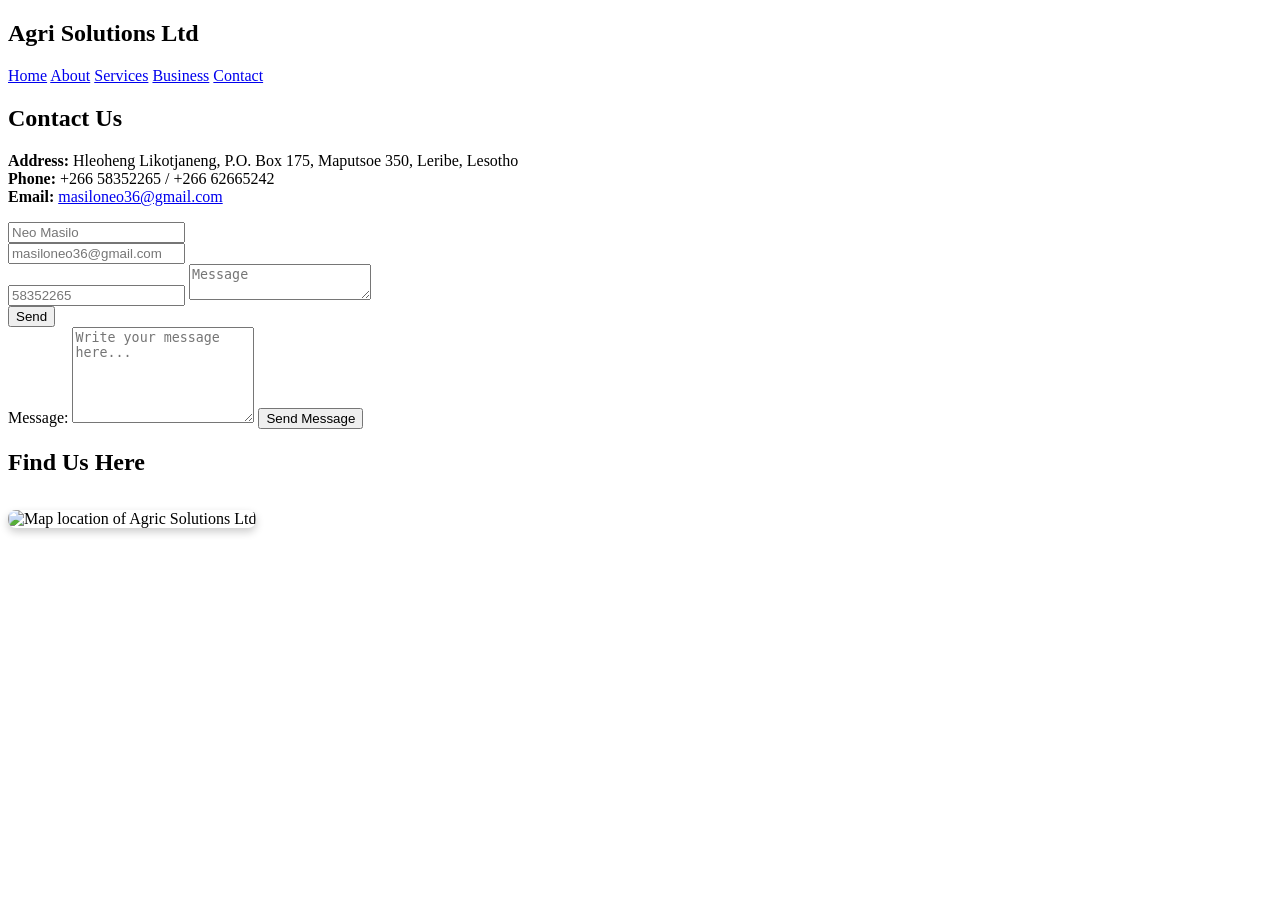
==== contact.html @ 8830d4d1 "Add files via upload" ====
<!DOCTYPE html>
<html lang="en">
<head>
    <meta charset="UTF-8">
    <meta name="viewport" content="width=device-width, initial-scale=1.0">
    <title>Contact - Agric Solutions Ltd</title>
    <link rel="stylesheet" href="style.css">
</head>
<body>

    <!-- Header / Navigation -->
    <header>
        <h2>Agri Solutions Ltd</h2>
        <nav>
            <a href="index.html">Home</a>
            <a href="about.html">About</a>
            <a href="product.html">Services</a>
            <a href="business.html">Business</a>
            <a href="contact.html">Contact</a>
        </nav>
    </header>

    <!-- Main Content -->
    <main>
        <section class="contact-hero">
            <h1>Contact Us</h1>

            <p>
                <strong>Address:</strong> Hleoheng Likotjaneng, P.O. Box 175, Maputsoe 350, Leribe, Lesotho<br>
                <strong>Phone:</strong> +266 58352265 / +266 62665242<br>
                <strong>Email:</strong> <a href="mailto:masiloneo36@gmail.com">masiloneo36@gmail.com</a>
            </p>

            <!-- Contact Form -->
            <form>

                <input type="text" placeholder="Neo Masilo"><br>
<input type="email" placeholder="masiloneo36@gmail.com"><br>
<input type="contact" placeholder="58352265">
<textarea placeholder="Message"></textarea><br>
<button>Send</button>
</form>

               

                <label for="message">Message:</label>
                <textarea id="message" name="message" placeholder="Write your message here..." rows="6" required></textarea>

                <button type="submit">Send Message</button>
            </form>

            <!-- Optional Map / Image Placeholder -->
            <h2>Find Us Here</h2>
            <img src="https://via.placeholder.com/800x400" alt="Map location of Agric Solutions Ltd" style="width:100%; border-radius:8px; margin-top:15px; box-shadow:0 4px 8px rgba(0,0,0,0.2);">
        </section>
    </main>

</body>
</html>
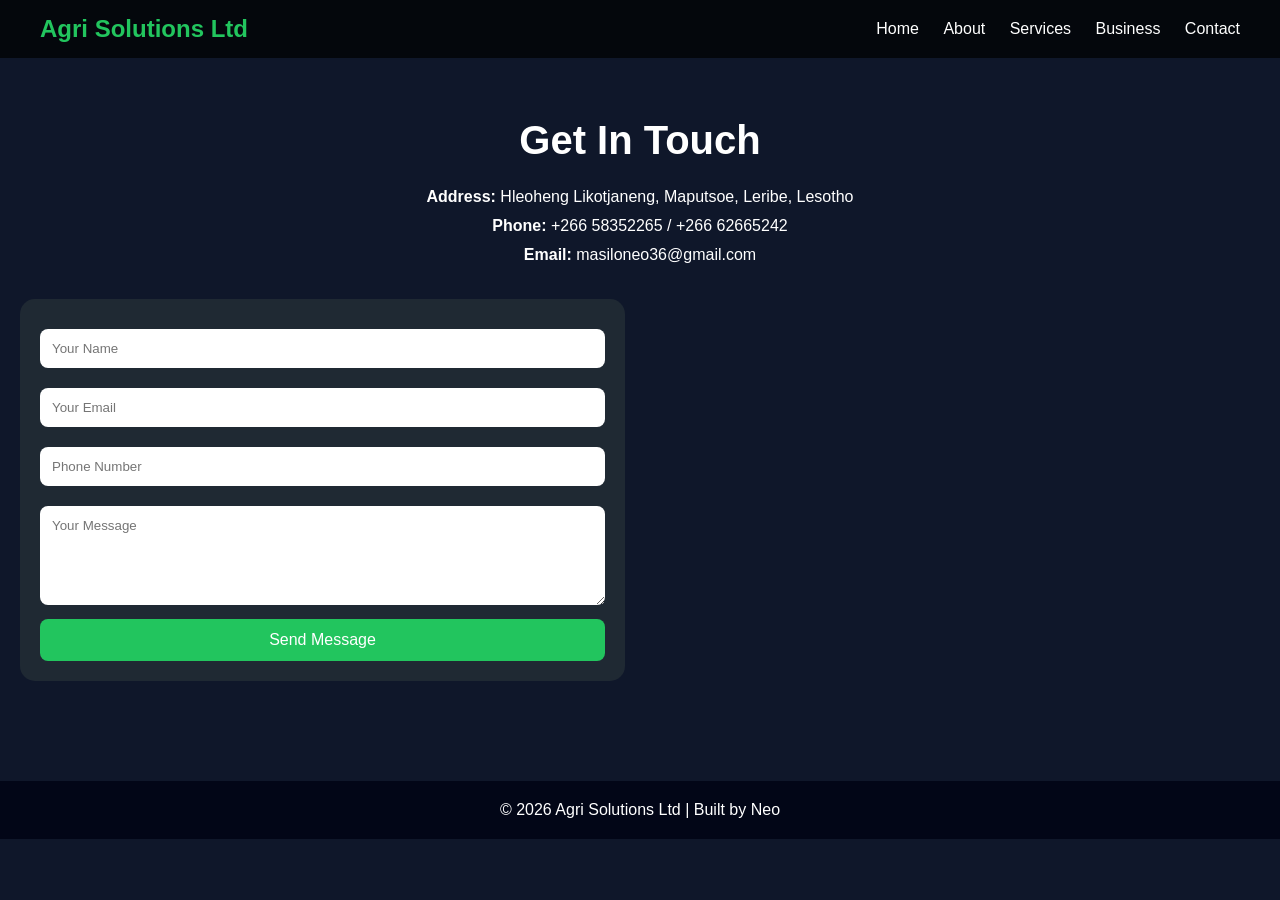
==== commit 1b73c559: "Update contact.html" ====
--- a/contact.html
+++ b/contact.html
@@ -3,57 +3,155 @@
 <head>
     <meta charset="UTF-8">
     <meta name="viewport" content="width=device-width, initial-scale=1.0">
-    <title>Contact - Agric Solutions Ltd</title>
-    <link rel="stylesheet" href="style.css">
+    <title>Contact - Agri Solutions Ltd</title>
+
+    <style>
+        * {
+            margin: 0;
+            padding: 0;
+            box-sizing: border-box;
+            font-family: 'Segoe UI', Tahoma, Geneva, Verdana, sans-serif;
+        }
+
+        body {
+            background: #0f172a;
+            color: white;
+        }
+
+        header {
+            display: flex;
+            justify-content: space-between;
+            align-items: center;
+            padding: 15px 40px;
+            background: rgba(0,0,0,0.7);
+        }
+
+        header h2 {
+            color: #22c55e;
+        }
+
+        nav a {
+            color: white;
+            margin-left: 20px;
+            text-decoration: none;
+            transition: 0.3s;
+        }
+
+        nav a:hover {
+            color: #22c55e;
+        }
+
+        .contact {
+            padding: 60px 20px;
+            text-align: center;
+        }
+
+        .contact h1 {
+            font-size: 2.5rem;
+            margin-bottom: 20px;
+        }
+
+        .info {
+            margin-bottom: 30px;
+            line-height: 1.8;
+        }
+
+        .container {
+            display: grid;
+            grid-template-columns: repeat(auto-fit, minmax(300px, 1fr));
+            gap: 30px;
+            margin-top: 30px;
+        }
+
+        form {
+            background: #1f2933;
+            padding: 20px;
+            border-radius: 15px;
+        }
+
+        input, textarea {
+            width: 100%;
+            padding: 12px;
+            margin: 10px 0;
+            border: none;
+            border-radius: 8px;
+        }
+
+        button {
+            width: 100%;
+            padding: 12px;
+            background: #22c55e;
+            border: none;
+            color: white;
+            font-size: 1rem;
+            border-radius: 8px;
+            cursor: pointer;
+        }
+
+        button:hover {
+            background: #16a34a;
+        }
+
+        iframe {
+            width: 100%;
+            height: 100%;
+            min-height: 350px;
+            border: none;
+            border-radius: 15px;
+        }
+
+        footer {
+            text-align: center;
+            padding: 20px;
+            background: #020617;
+            margin-top: 40px;
+        }
+    </style>
 </head>
 <body>
 
-    <!-- Header / Navigation -->
-    <header>
-        <h2>Agri Solutions Ltd</h2>
-        <nav>
-            <a href="index.html">Home</a>
-            <a href="about.html">About</a>
-            <a href="product.html">Services</a>
-            <a href="business.html">Business</a>
-            <a href="contact.html">Contact</a>
-        </nav>
-    </header>
+<header>
+    <h2>Agri Solutions Ltd</h2>
+    <nav>
+        <a href="index.html">Home</a>
+        <a href="about.html">About</a>
+        <a href="product.html">Services</a>
+        <a href="business.html">Business</a>
+        <a href="contact.html">Contact</a>
+    </nav>
+</header>
 
-    <!-- Main Content -->
-    <main>
-        <section class="contact-hero">
-            <h1>Contact Us</h1>
+<section class="contact">
+    <h1>Get In Touch</h1>
 
-            <p>
-                <strong>Address:</strong> Hleoheng Likotjaneng, P.O. Box 175, Maputsoe 350, Leribe, Lesotho<br>
-                <strong>Phone:</strong> +266 58352265 / +266 62665242<br>
-                <strong>Email:</strong> <a href="mailto:masiloneo36@gmail.com">masiloneo36@gmail.com</a>
-            </p>
+    <div class="info">
+        <p><strong>Address:</strong> Hleoheng Likotjaneng, Maputsoe, Leribe, Lesotho</p>
+        <p><strong>Phone:</strong> +266 58352265 / +266 62665242</p>
+        <p><strong>Email:</strong> masiloneo36@gmail.com</p>
+    </div>
 
-            <!-- Contact Form -->
-            <form>
+    <div class="container">
 
-                <input type="text" placeholder="Neo Masilo"><br>
-<input type="email" placeholder="masiloneo36@gmail.com"><br>
-<input type="contact" placeholder="58352265">
-<textarea placeholder="Message"></textarea><br>
-<button>Send</button>
-</form>
+        <!-- FORM -->
+        <form>
+            <input type="text" placeholder="Your Name" required>
+            <input type="email" placeholder="Your Email" required>
+            <input type="tel" placeholder="Phone Number">
+            <textarea placeholder="Your Message" rows="5" required></textarea>
+            <button type="submit">Send Message</button>
+        </form>
 
-               
+        <!-- MAP -->
+        <iframe 
+            src="https://www.google.com/maps?q=Maputsoe%20Hleoheng%20Lesotho&output=embed">
+        </iframe>
 
-                <label for="message">Message:</label>
-                <textarea id="message" name="message" placeholder="Write your message here..." rows="6" required></textarea>
+    </div>
+</section>
 
-                <button type="submit">Send Message</button>
-            </form>
-
-            <!-- Optional Map / Image Placeholder -->
-            <h2>Find Us Here</h2>
-            <img src="https://via.placeholder.com/800x400" alt="Map location of Agric Solutions Ltd" style="width:100%; border-radius:8px; margin-top:15px; box-shadow:0 4px 8px rgba(0,0,0,0.2);">
-        </section>
-    </main>
+<footer>
+    <p>© 2026 Agri Solutions Ltd | Built by Neo</p>
+</footer>
 
 </body>
-</html>+</html>
